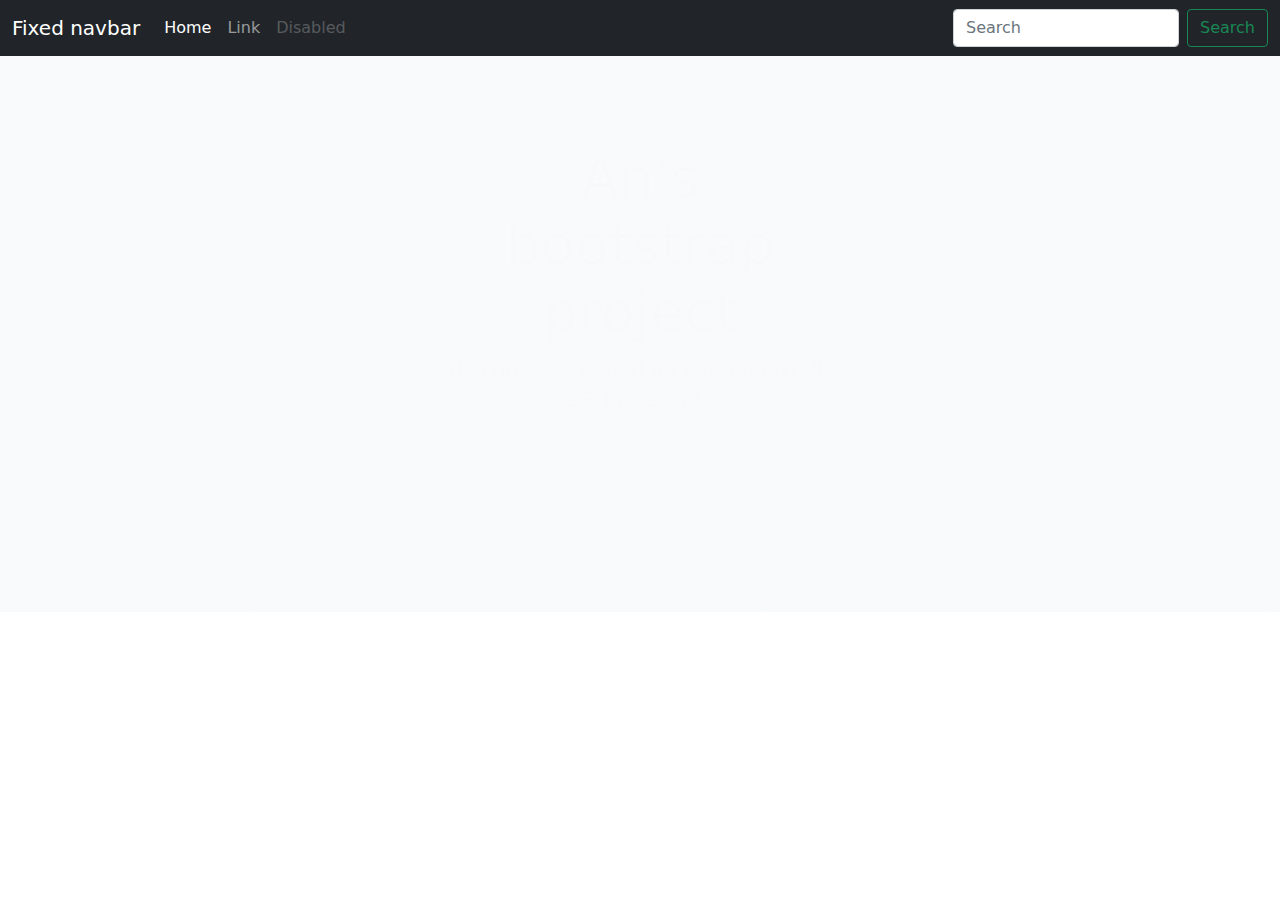
==== index.html @ f3f7b06f "update index" ====
<!DOCTYPE html>
<html>
<header>
  <meta content="text/html" charset="utf-8">
  <link href="./bootstrap/css/bootstrap-utilities.css" rel="stylesheet">
  <link href="./bootstrap/css/bootstrap.css" rel="stylesheet">
  <link href="./css/main.css" rel="stylesheet">
</header>

<body>
  <nav class="navbar navbar-expand-md navbar-dark fixed-top bg-dark">
    <div class="container-fluid">
      <a class="navbar-brand" href="#">Fixed navbar</a>
      <button class="navbar-toggler" type="button" data-bs-toggle="collapse" data-bs-target="#navbarCollapse" aria-controls="navbarCollapse" aria-expanded="true" aria-label="Toggle navigation">
        <span class="navbar-toggler-icon"></span>
      </button>
      <div class="navbar-collapse collapse show" id="navbarCollapse">
        <ul class="navbar-nav me-auto mb-2 mb-md-0">
          <li class="nav-item">
            <a class="nav-link active" aria-current="page" href="#">Home</a>
          </li>
          <li class="nav-item">
            <a class="nav-link" href="#">Link</a>
          </li>
          <li class="nav-item">
            <a class="nav-link disabled" href="#" tabindex="-1" aria-disabled="true">Disabled</a>
          </li>
        </ul>
        <form class="d-flex">
          <input class="form-control me-2" type="search" placeholder="Search" aria-label="Search">
          <button class="btn btn-outline-success" type="submit">Search</button>
        </form>
      </div>
    </div>
  </nav>
  <div class="position-relative overflow-hidden p-3 p-md-5 text-light text-center bg-light" id="main-carousel">
    <div class="col-md-5 p-lg-5 mx-auto my-5">
      <h1 class="display-4 fw-normal">An's bootstrap project</h1>
      <p class="lead fw-normal">This project created for learning HTML, CSS, Javascript,...</p>
      <a class="btn btn-outline-light" href="#">Test button</a>
    </div>
    <div class="product-device shadow-sm d-none d-md-block"></div>
    <div class="product-device product-device-2 shadow-sm d-none d-md-block"></div>
  </div>
</body>
</html>
<script src="./bootstrap/js/bootstrap.js"></script>
---- css/main.css ----
#main-carousel {
  background-image: linear-gradient(rgba(255,255,255,0.2), rgba(255,255,255,0.1)), url("https://static.vecteezy.com/system/resources/previews/002/623/583/original/abstract-black-geometric-shape-background-with-diagonal-line-texture-design-for-presentation-banner-cover-web-flyer-card-poster-game-texture-slide-and-powerpoint-illustration-vector.jpg");
  text-shadow: 0px 0px 5px rgba(255, 255, 255, 0.5);
}

.bg-dark-gray {
  background-color: #343a40;
}

.text-secondary a {
  color: #c0c0c0;
}

.text-decoration-none a {
  text-decoration: none;
}
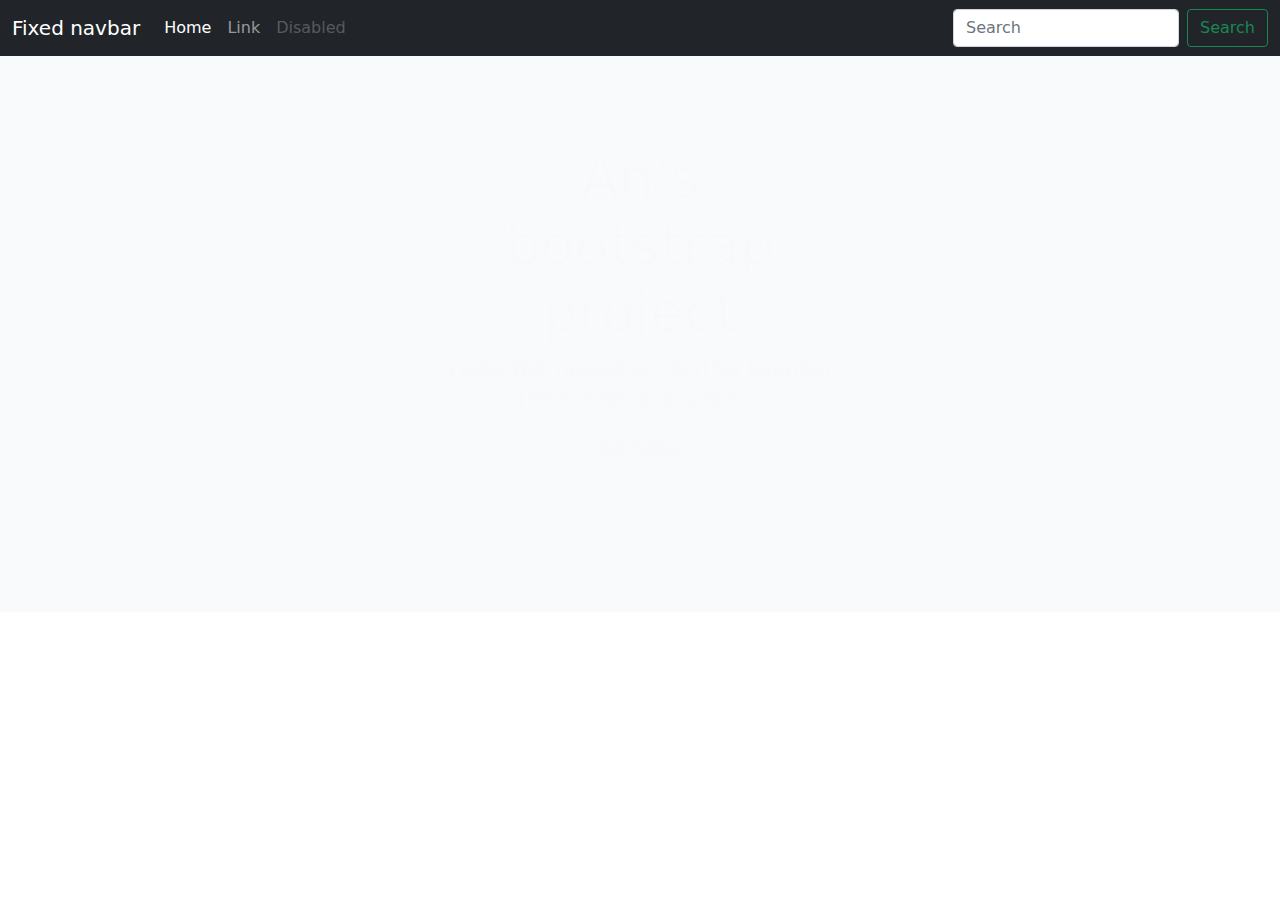
==== commit 59f91b42: "Update index.html" ====
--- a/index.html
+++ b/index.html
@@ -36,7 +36,7 @@
   <div class="position-relative overflow-hidden p-3 p-md-5 text-light text-center bg-light" id="main-carousel">
     <div class="col-md-5 p-lg-5 mx-auto my-5">
       <h1 class="display-4 fw-normal">An's bootstrap project</h1>
-      <p class="lead fw-normal">This project created for learning HTML, CSS, Javascript,...</p>
+      <p class="lead fw-normal">Hello, this project created for learning HTML, CSS, Javascript,...</p>
       <a class="btn btn-outline-light" href="#">Test button</a>
     </div>
     <div class="product-device shadow-sm d-none d-md-block"></div>
@@ -44,4 +44,4 @@
   </div>
 </body>
 </html>
-<script src="./bootstrap/js/bootstrap.js"></script>+<script src="./bootstrap/js/bootstrap.js"></script>
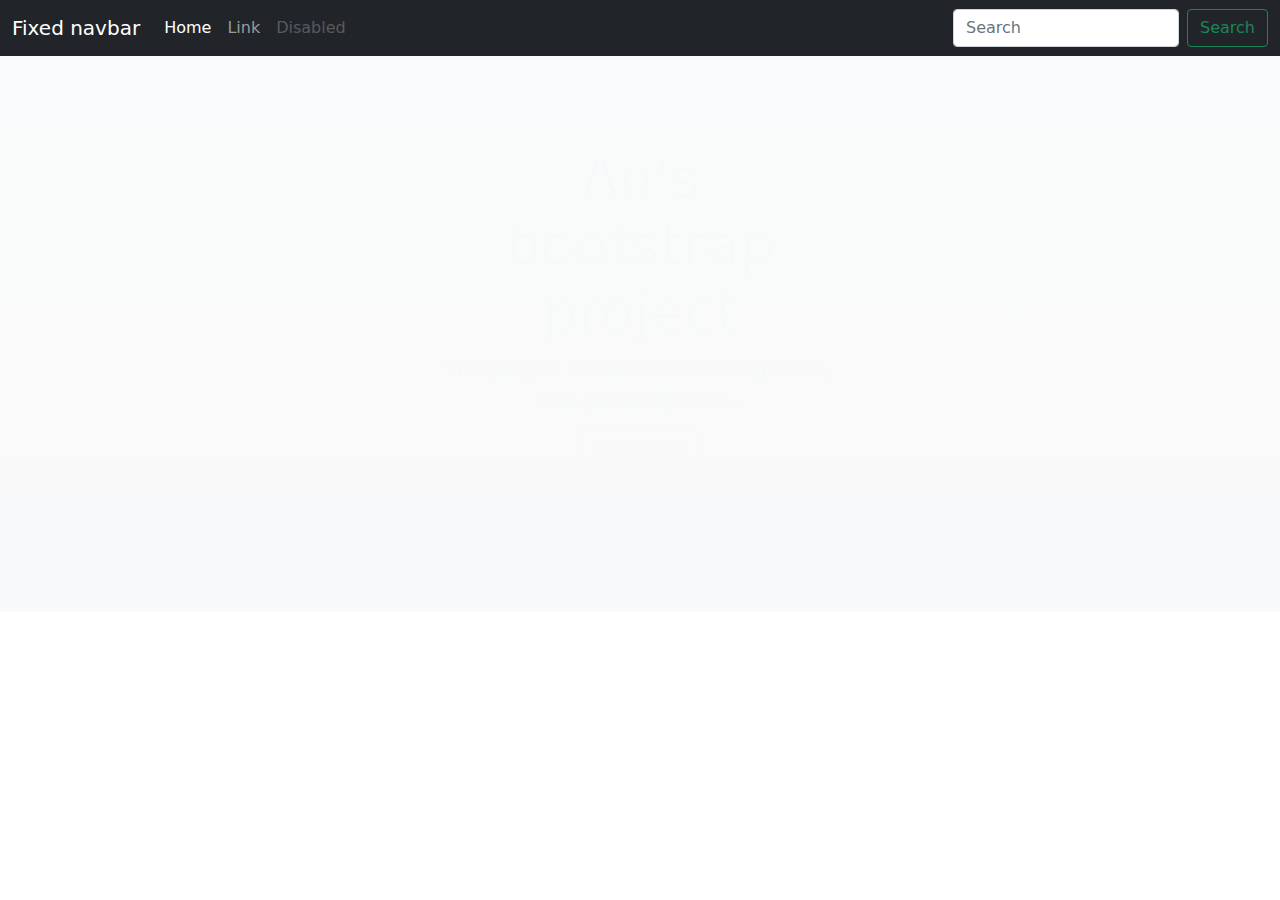
==== commit 47d586a8: "update index" ====
--- a/index.html
+++ b/index.html
@@ -36,7 +36,7 @@
   <div class="position-relative overflow-hidden p-3 p-md-5 text-light text-center bg-light" id="main-carousel">
     <div class="col-md-5 p-lg-5 mx-auto my-5">
       <h1 class="display-4 fw-normal">An's bootstrap project</h1>
-      <p class="lead fw-normal">Hello, this project created for learning HTML, CSS, Javascript,...</p>
+      <p class="lead fw-normal">This project created for learning HTML, CSS, Javascript,etc...</p>
       <a class="btn btn-outline-light" href="#">Test button</a>
     </div>
     <div class="product-device shadow-sm d-none d-md-block"></div>
@@ -44,4 +44,4 @@
   </div>
 </body>
 </html>
-<script src="./bootstrap/js/bootstrap.js"></script>
+<script src="./bootstrap/js/bootstrap.js"></script>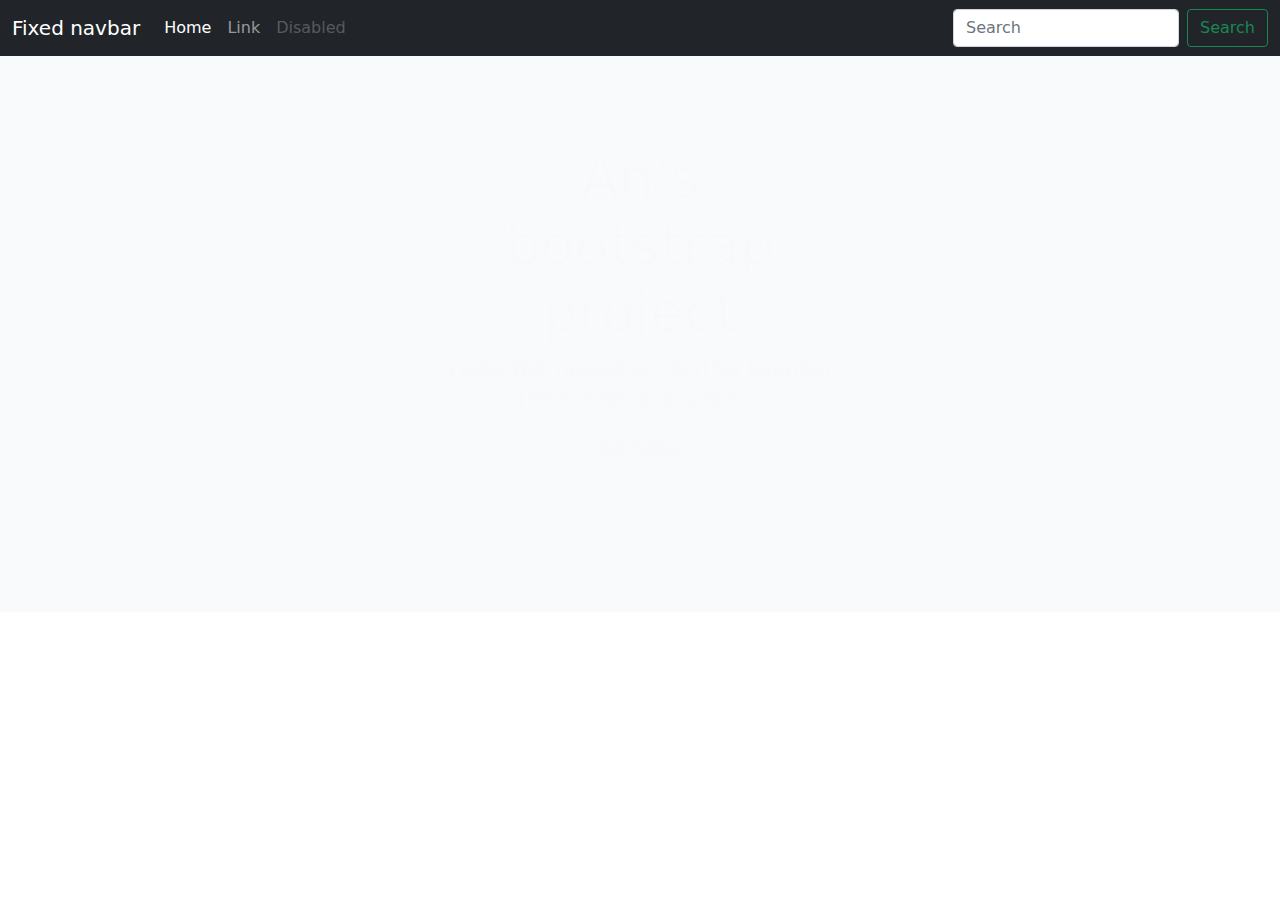
==== commit b03958c6: "update index" ====
--- a/index.html
+++ b/index.html
@@ -36,7 +36,7 @@
   <div class="position-relative overflow-hidden p-3 p-md-5 text-light text-center bg-light" id="main-carousel">
     <div class="col-md-5 p-lg-5 mx-auto my-5">
       <h1 class="display-4 fw-normal">An's bootstrap project</h1>
-      <p class="lead fw-normal">This project created for learning HTML, CSS, Javascript,etc...</p>
+      <p class="lead fw-normal">Hello, this project created for learning HTML, CSS, Javascript,...</p>
       <a class="btn btn-outline-light" href="#">Test button</a>
     </div>
     <div class="product-device shadow-sm d-none d-md-block"></div>
@@ -44,4 +44,4 @@
   </div>
 </body>
 </html>
-<script src="./bootstrap/js/bootstrap.js"></script>+<script src="./bootstrap/js/bootstrap.js"></script>
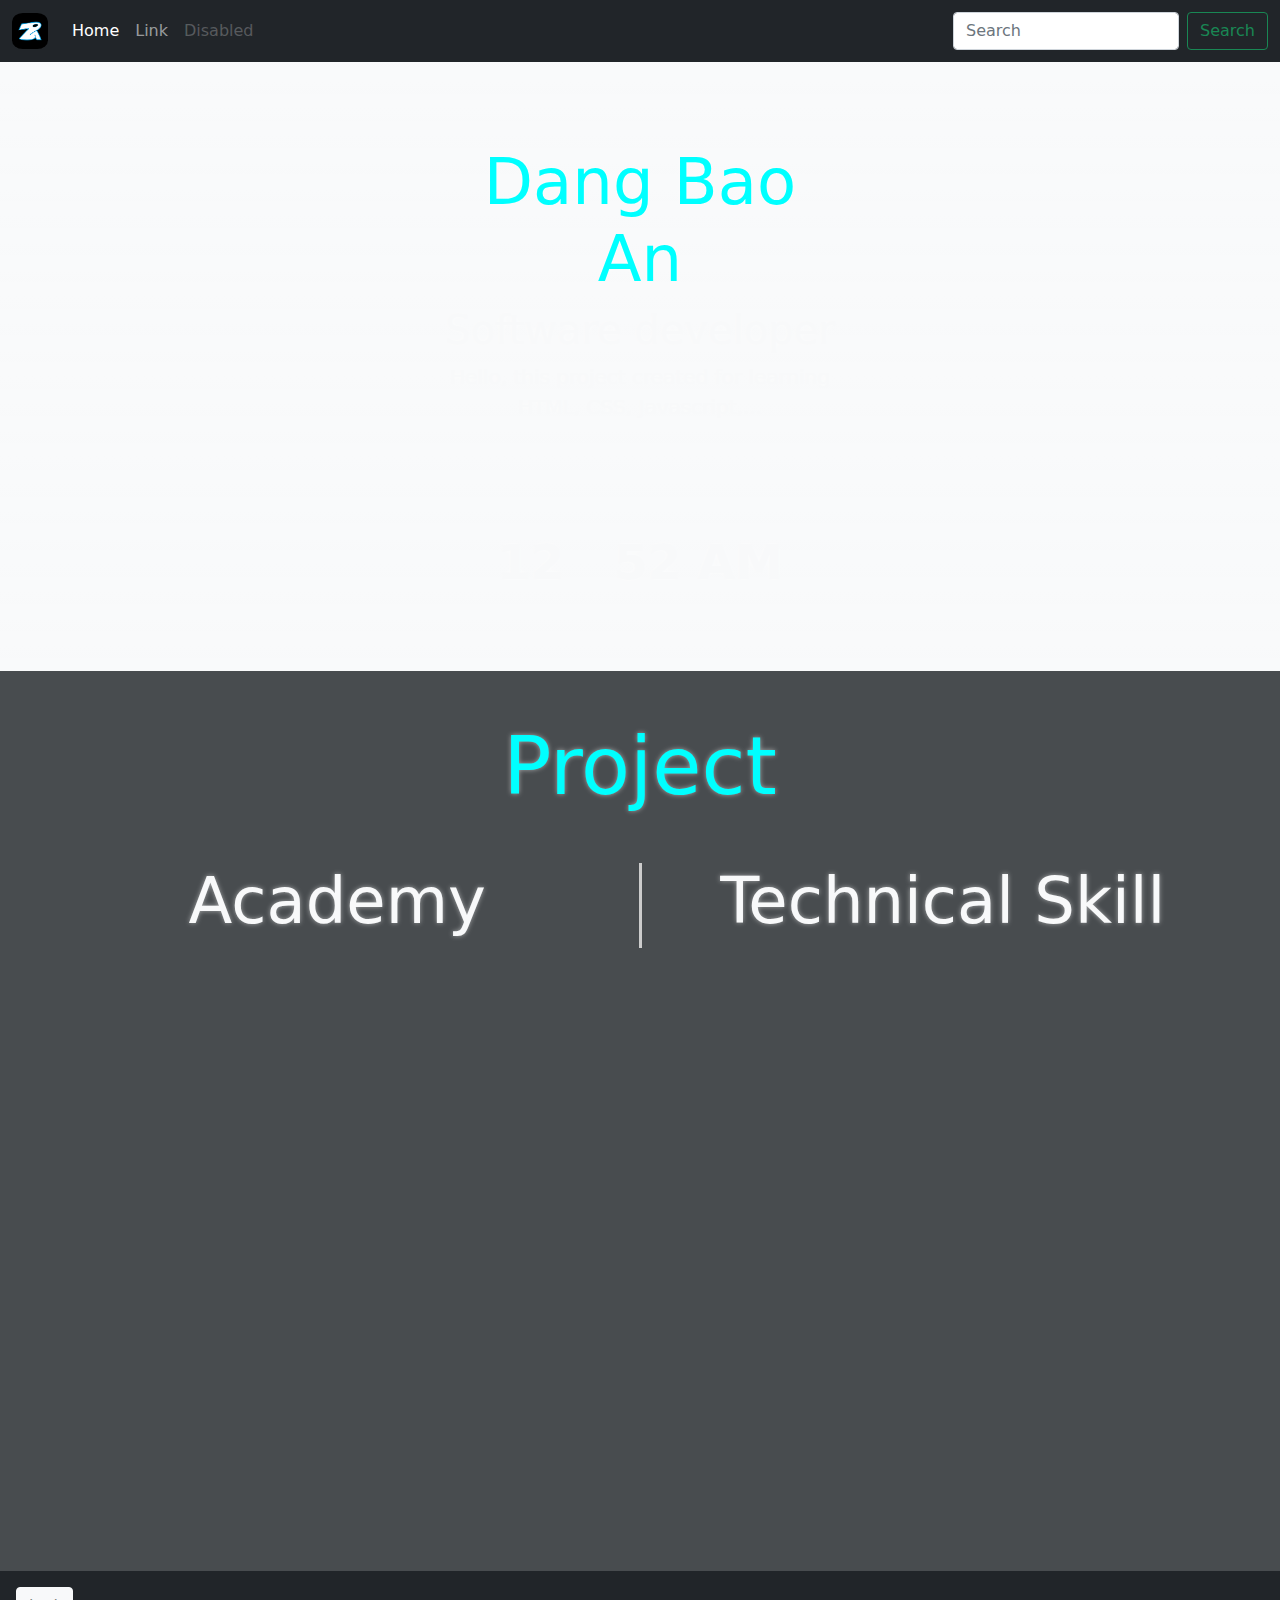
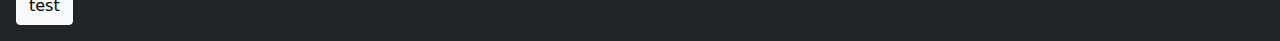
==== commit 21afa446: "Update file on May 28th, 2022" ====
--- a/index.html
+++ b/index.html
@@ -5,19 +5,24 @@
   <link href="./bootstrap/css/bootstrap-utilities.css" rel="stylesheet">
   <link href="./bootstrap/css/bootstrap.css" rel="stylesheet">
   <link href="./css/main.css" rel="stylesheet">
+  <script src="./src/js/model.js"></script>
+  <script src="./src/js/script.js"></script>
 </header>
 
 <body>
   <nav class="navbar navbar-expand-md navbar-dark fixed-top bg-dark">
     <div class="container-fluid">
-      <a class="navbar-brand" href="#">Fixed navbar</a>
-      <button class="navbar-toggler" type="button" data-bs-toggle="collapse" data-bs-target="#navbarCollapse" aria-controls="navbarCollapse" aria-expanded="true" aria-label="Toggle navigation">
+      <a href="#">
+        <img src="./assets/image/logo_bolaoporo.png" class="logo navbar-brand" />
+      </a>
+      <button class="navbar-toggler" type="button" data-bs-toggle="collapse" data-bs-target="#navbarCollapse"
+        aria-controls="navbarCollapse" aria-expanded="true" aria-label="Toggle navigation">
         <span class="navbar-toggler-icon"></span>
       </button>
       <div class="navbar-collapse collapse show" id="navbarCollapse">
         <ul class="navbar-nav me-auto mb-2 mb-md-0">
           <li class="nav-item">
-            <a class="nav-link active" aria-current="page" href="#">Home</a>
+            <a class="nav-link active" aria-current="page" href="">Home</a>
           </li>
           <li class="nav-item">
             <a class="nav-link" href="#">Link</a>
@@ -35,13 +40,32 @@
   </nav>
   <div class="position-relative overflow-hidden p-3 p-md-5 text-light text-center bg-light" id="main-carousel">
     <div class="col-md-5 p-lg-5 mx-auto my-5">
-      <h1 class="display-4 fw-normal">An's bootstrap project</h1>
+      <h1 class="display-3 fw-normal" style="color: cyan; cursor: pointer;" title="Đặng Bảo Ân">Dang Bao An</h1>
+      <h1 class="display-6 fw-normal">Software developer</h1>
       <p class="lead fw-normal">Hello, this project created for learning HTML, CSS, Javascript,...</p>
-      <a class="btn btn-outline-light" href="#">Test button</a>
     </div>
-    <div class="product-device shadow-sm d-none d-md-block"></div>
-    <div class="product-device product-device-2 shadow-sm d-none d-md-block"></div>
+    <div class="my-3 text-light row">
+      <p id="clock" class="fw-bold display-5">00 : 00 AM</p>
+    </div>
+  </div>
+  <div class="container-fluid bg-dark-gray content p-5 text-light" style="min-height: 100vh;">
+    <div>
+      <h1 class="display-1 fw-normal text-center main-title">Project</h1>
+    </div>
+    <div class="row mt-5 between-line">
+      <div class="col-sm">
+        <h1 class="display-3 fw-normal text-center">Academy</h1>
+      </div>
+      <div class="col-sm">
+        <h1 class="display-3 fw-normal text-center">Technical Skill</h1>
+      </div>
+    </div>
+  </div>
   </div>
 </body>
+<footer class="bg-dark">
+  <a href="#main-carousel"><button class="btn btn-light m-3 text-center">test</button></a>
+</footer>
+
 </html>
-<script src="./bootstrap/js/bootstrap.js"></script>
+<script src="./bootstrap/js/bootstrap.js"></script>--- a/css/main.css
+++ b/css/main.css
@@ -1,10 +1,24 @@
 #main-carousel {
-  background-image: linear-gradient(rgba(255,255,255,0.2), rgba(255,255,255,0.1)), url("https://static.vecteezy.com/system/resources/previews/002/623/583/original/abstract-black-geometric-shape-background-with-diagonal-line-texture-design-for-presentation-banner-cover-web-flyer-card-poster-game-texture-slide-and-powerpoint-illustration-vector.jpg");
+  background-image: linear-gradient(
+      rgba(255, 255, 255, 0.2),
+      rgba(255, 255, 255, 0.1)
+    ),
+    url("https://static.vecteezy.com/system/resources/previews/002/623/583/original/abstract-black-geometric-shape-background-with-diagonal-line-texture-design-for-presentation-banner-cover-web-flyer-card-poster-game-texture-slide-and-powerpoint-illustration-vector.jpg");
+  text-shadow: 0px 0px 5px rgba(255, 255, 255, 0.5);
+}
+
+.logo {
+  width: 36px;
+  border-radius: 30%;
+}
+
+.content {
+  color: #c0c0c0;
   text-shadow: 0px 0px 5px rgba(255, 255, 255, 0.5);
 }
 
 .bg-dark-gray {
-  background-color: #343a40;
+  background-color: #484c4f;
 }
 
 .text-secondary a {
@@ -14,3 +28,30 @@
 .text-decoration-none a {
   text-decoration: none;
 }
+
+.between-line div:first-child {
+  border-right: 3px solid #ccc;
+}
+.line {
+  position: relative;
+}
+/*Text*/
+.main-title {
+  color: aqua;
+}
+.main-title:hover {
+  color: white;
+  cursor: pointer;
+}
+
+/*Component*/
+html {
+  scroll-behavior: smooth;
+}
+
+/*Footer*/
+footer {
+  background-color: #343a40;
+  width: 100%;
+  min-height: 5vh;
+}
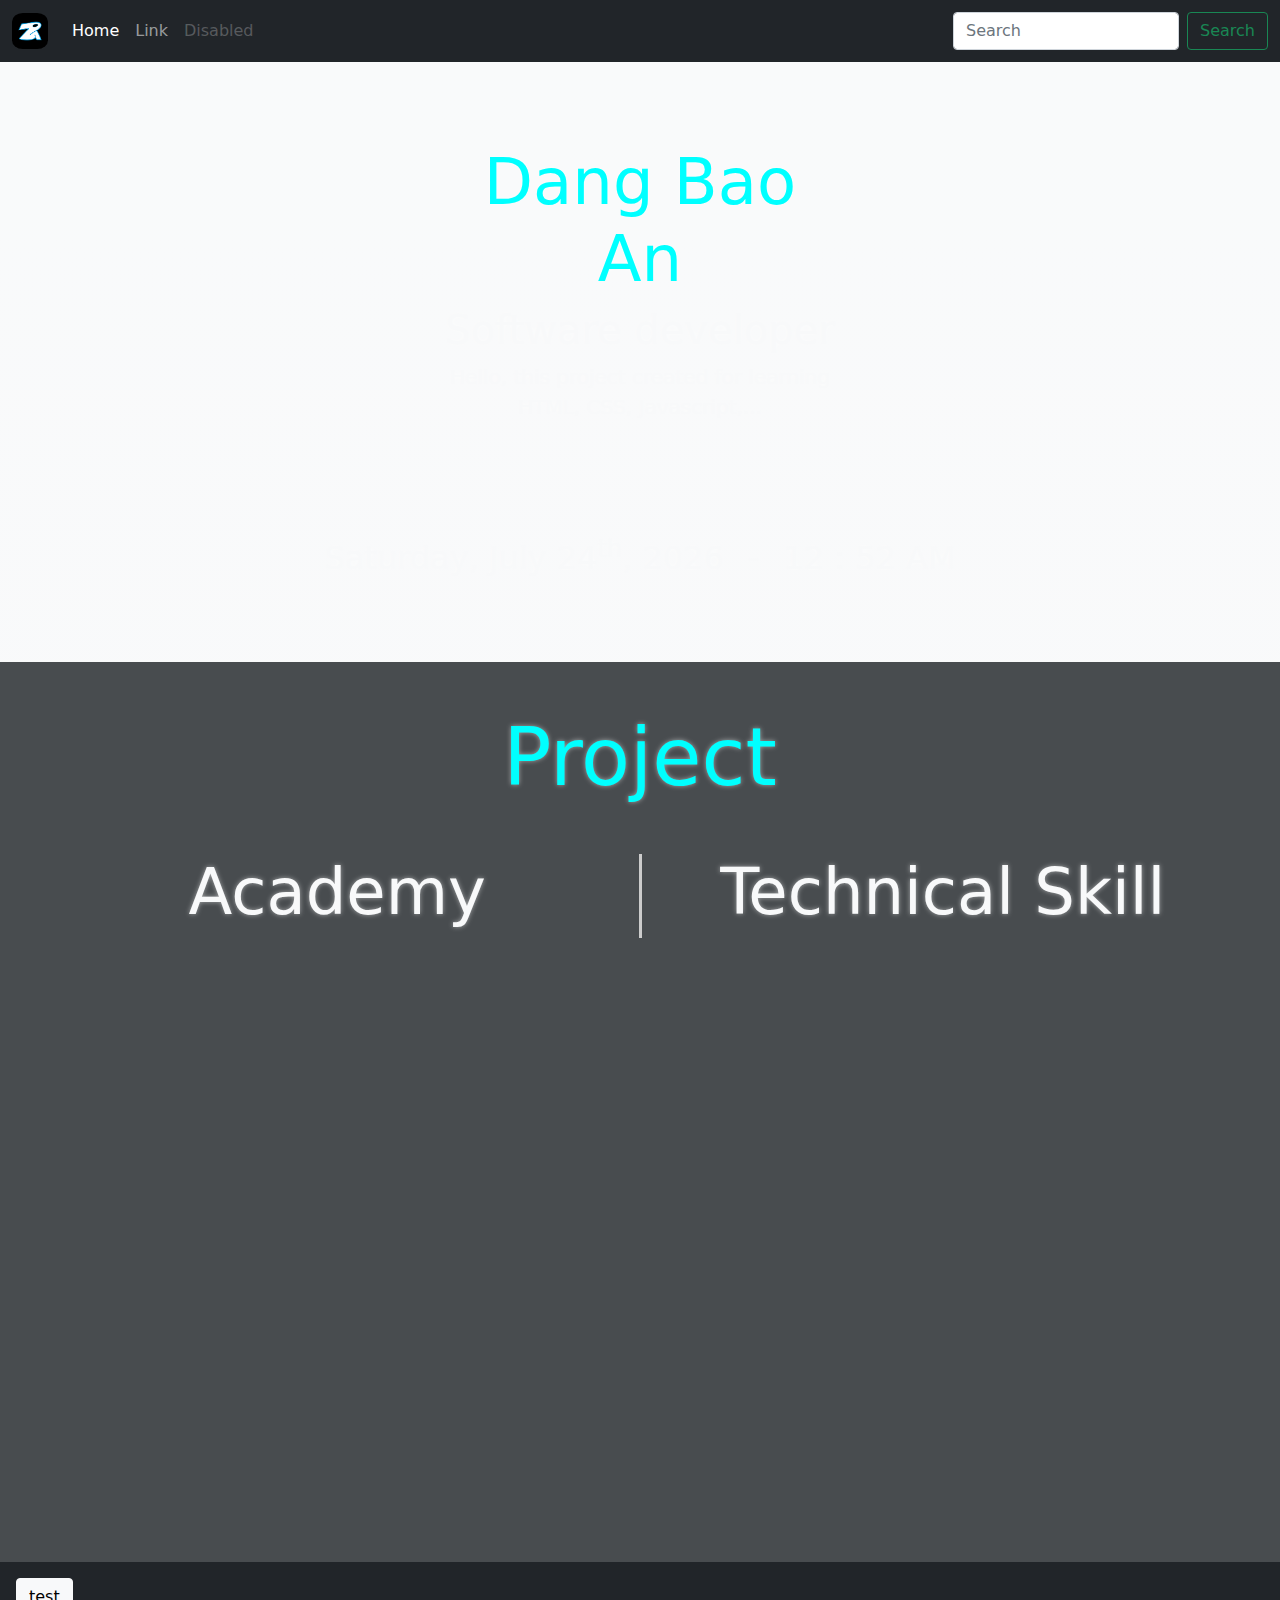
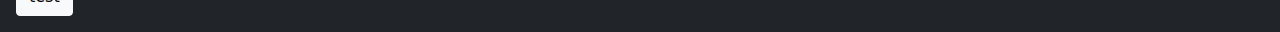
==== commit ce667a30: "change" ====
--- a/index.html
+++ b/index.html
@@ -39,18 +39,30 @@
     </div>
   </nav>
   <div class="position-relative overflow-hidden p-3 p-md-5 text-light text-center bg-light" id="main-carousel">
-    <div class="col-md-5 p-lg-5 mx-auto my-5">
-      <h1 class="display-3 fw-normal" style="color: cyan; cursor: pointer;" title="Đặng Bảo Ân">Dang Bao An</h1>
-      <h1 class="display-6 fw-normal">Software developer</h1>
+    <div class="col-md-5 p-lg-5 mx-auto my-5" id="home">
+      <h1 class="display-3 fw-normal zoom" style="color: cyan; cursor: pointer;" title="Đặng Bảo Ân">Dang Bao An</h1>
+      <h1 class="display-6 fw-normal zoom">Software developer</h1>
       <p class="lead fw-normal">Hello, this project created for learning HTML, CSS, Javascript,...</p>
     </div>
-    <div class="my-3 text-light row">
-      <p id="clock" class="fw-bold display-5">00 : 00 AM</p>
+    <div class="row my-3 text-light fs-2">
+      <div class="col"></div>
+      <div class="col-md-auto">
+        <p id="calendar" class="">Current day</p>
+      </div>
+      <div class="col-md-auto">
+        -
+      </div>
+      <div class="col-md-auto">
+        <p id="clock" class="">00 : 00 AM</p>
+      </div>
+      <div class="col"></div>
     </div>
   </div>
   <div class="container-fluid bg-dark-gray content p-5 text-light" style="min-height: 100vh;">
     <div>
-      <h1 class="display-1 fw-normal text-center main-title">Project</h1>
+      <h1 class="display-1 fw-normal text-center main-title zoom">Project</h1>
+    </div>
+    <div>
     </div>
     <div class="row mt-5 between-line">
       <div class="col-sm">
@@ -64,7 +76,7 @@
   </div>
 </body>
 <footer class="bg-dark">
-  <a href="#main-carousel"><button class="btn btn-light m-3 text-center">test</button></a>
+  <a href="#home"><button class="btn btn-light m-3 text-center">test</button></a>
 </footer>
 
 </html>
--- a/css/main.css
+++ b/css/main.css
@@ -49,6 +49,14 @@
   scroll-behavior: smooth;
 }
 
+.zoom {
+  transition: transform 0.2s;
+}
+
+.zoom:hover {
+  transform: scale(1.05);
+}
+
 /*Footer*/
 footer {
   background-color: #343a40;
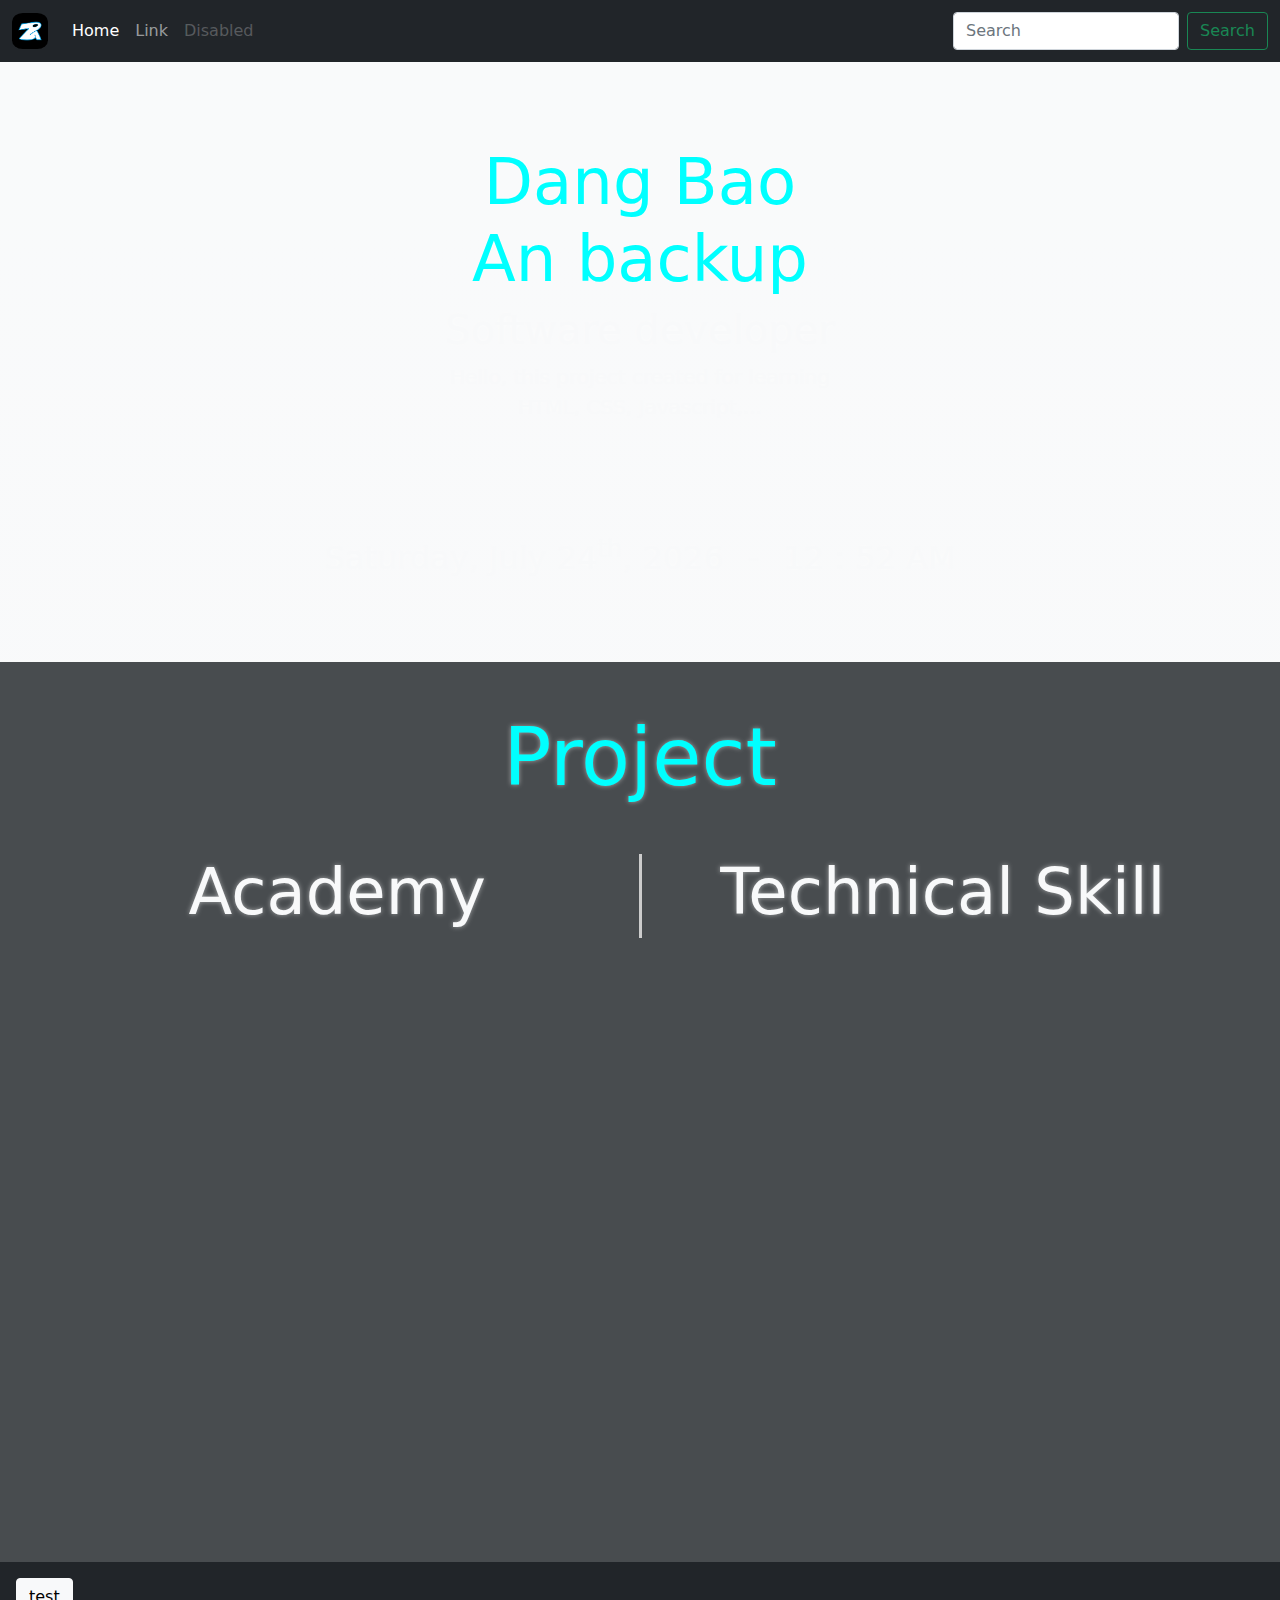
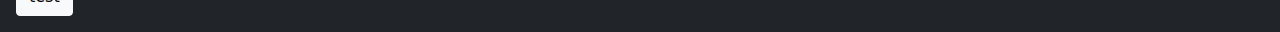
==== commit e6771df3: "first backup-branch commit" ====
--- a/index.html
+++ b/index.html
@@ -40,7 +40,8 @@
   </nav>
   <div class="position-relative overflow-hidden p-3 p-md-5 text-light text-center bg-light" id="main-carousel">
     <div class="col-md-5 p-lg-5 mx-auto my-5" id="home">
-      <h1 class="display-3 fw-normal zoom" style="color: cyan; cursor: pointer;" title="Đặng Bảo Ân">Dang Bao An</h1>
+      <h1 class="display-3 fw-normal zoom" style="color: cyan; cursor: pointer;" title="Đặng Bảo Ân">Dang Bao An backup
+      </h1>
       <h1 class="display-6 fw-normal zoom">Software developer</h1>
       <p class="lead fw-normal">Hello, this project created for learning HTML, CSS, Javascript,...</p>
     </div>
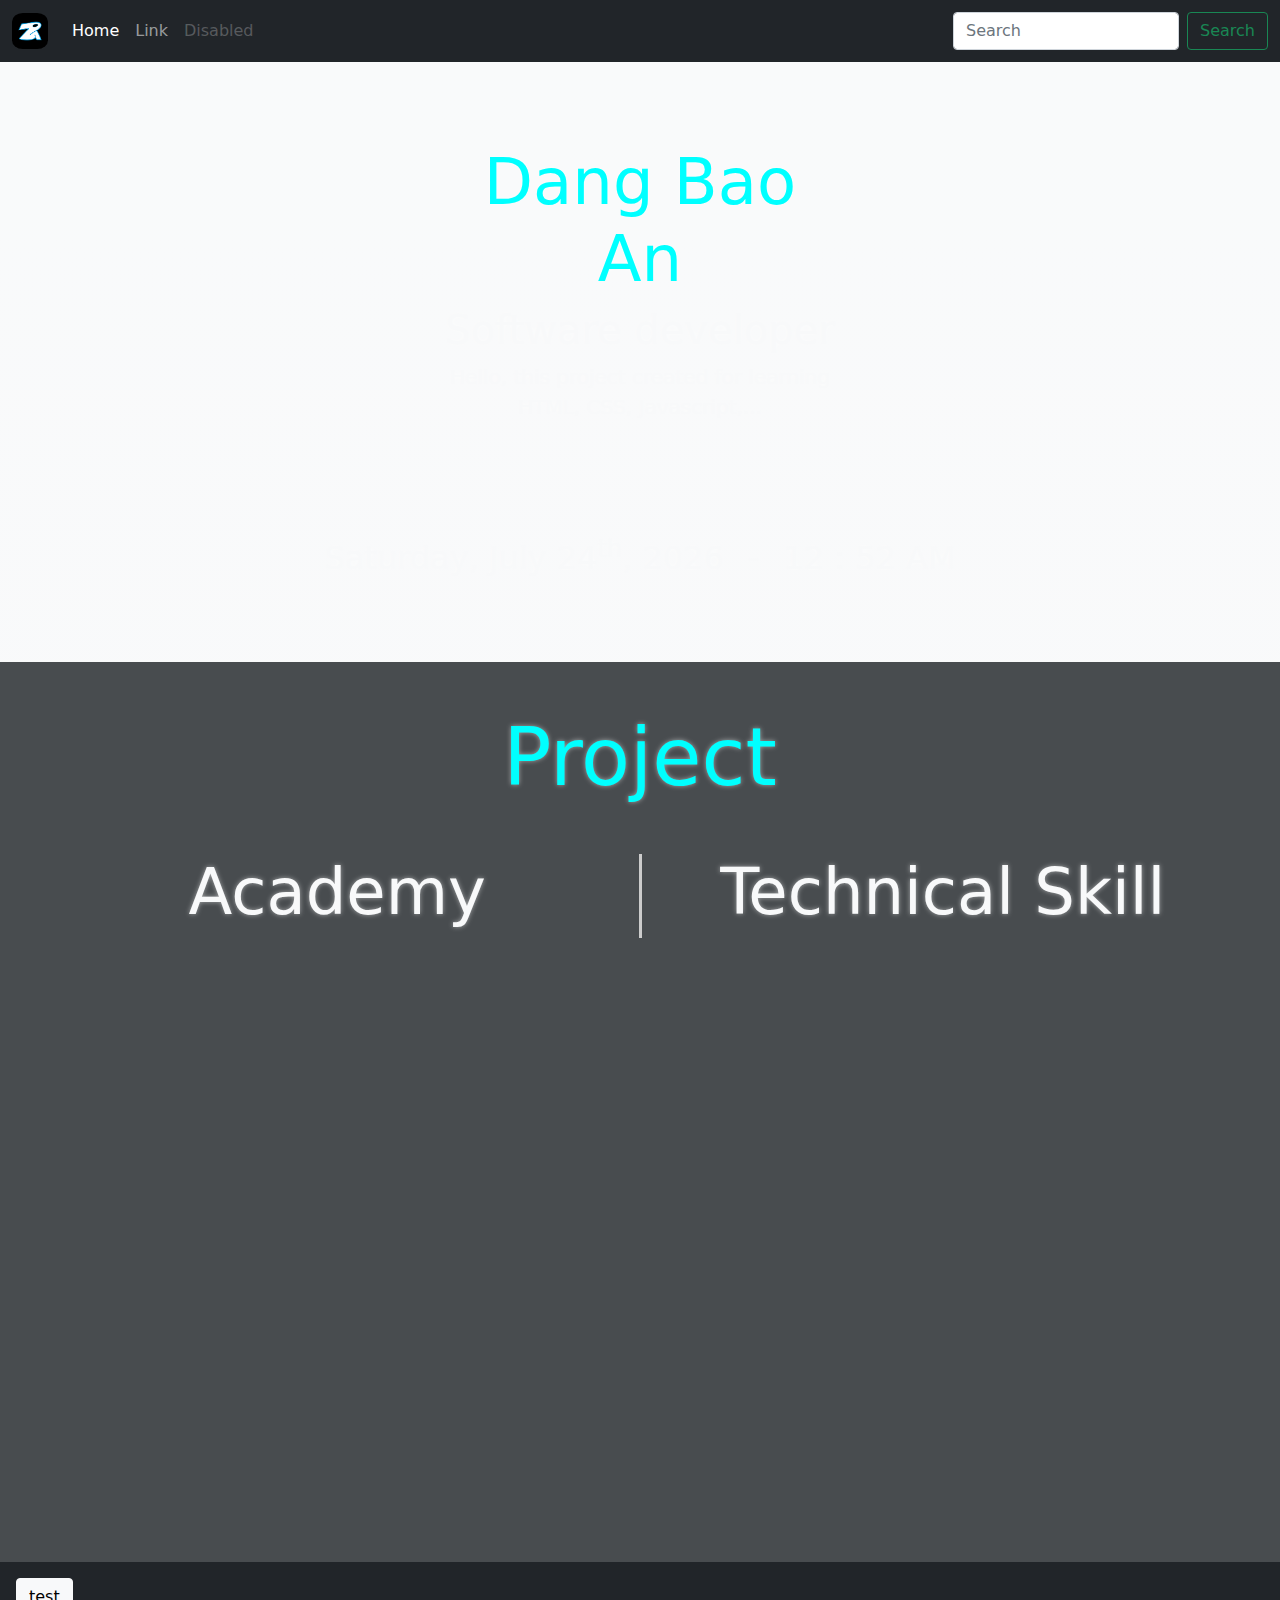
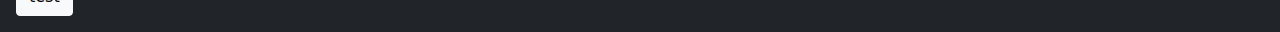
==== commit 2ff75e47: "remove backup" ====
--- a/index.html
+++ b/index.html
@@ -40,7 +40,7 @@
   </nav>
   <div class="position-relative overflow-hidden p-3 p-md-5 text-light text-center bg-light" id="main-carousel">
     <div class="col-md-5 p-lg-5 mx-auto my-5" id="home">
-      <h1 class="display-3 fw-normal zoom" style="color: cyan; cursor: pointer;" title="Đặng Bảo Ân">Dang Bao An backup
+      <h1 class="display-3 fw-normal zoom" style="color: cyan; cursor: pointer;" title="Đặng Bảo Ân">Dang Bao An
       </h1>
       <h1 class="display-6 fw-normal zoom">Software developer</h1>
       <p class="lead fw-normal">Hello, this project created for learning HTML, CSS, Javascript,...</p>
